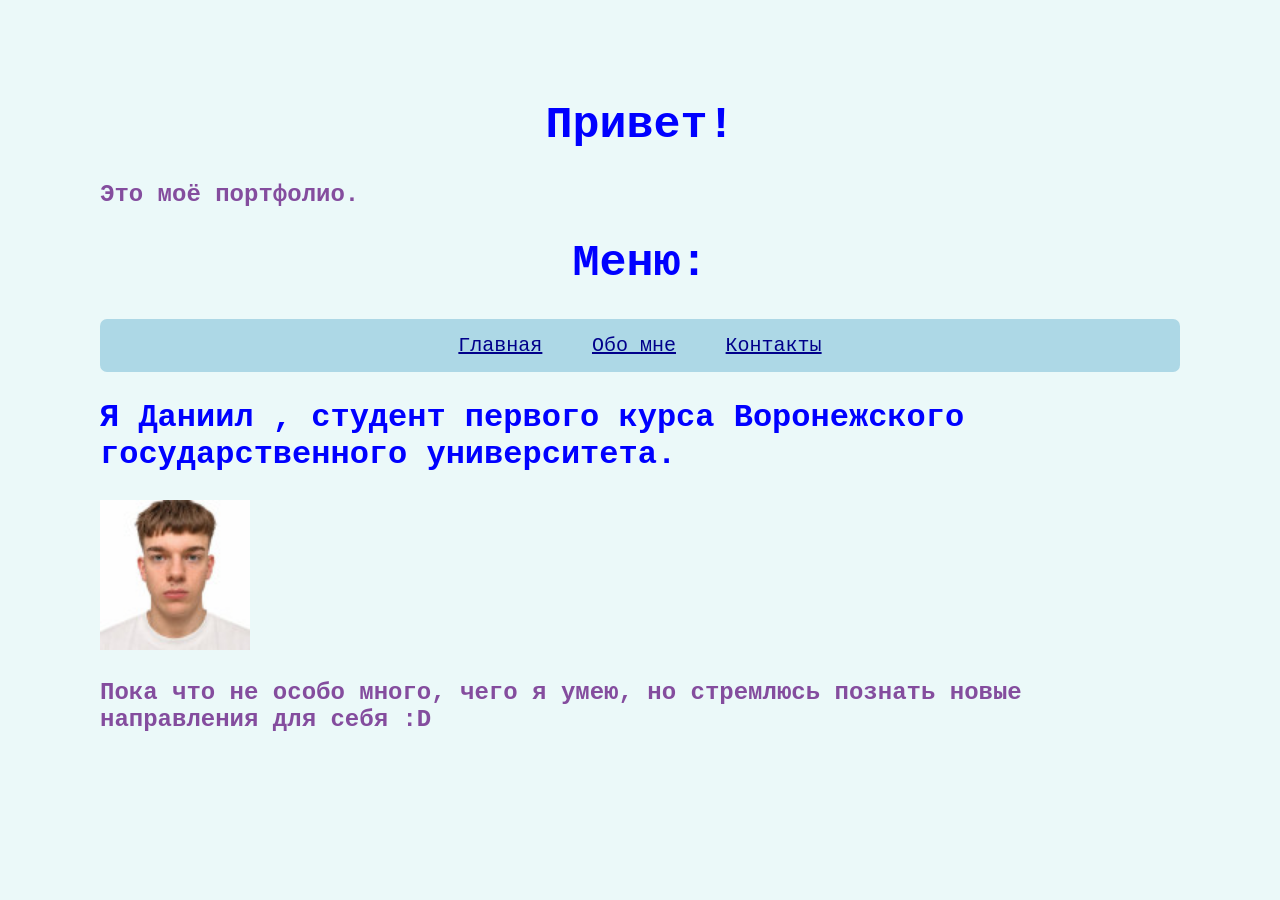
==== index.html @ f747bce1 "Add files via upload" ====
<!DOCTYPE html>
<html lang="ru">
<head>
    <meta charset="UTF-8">
    <meta name="viewport" content="width=device-width", initial-scale="1.0">
    <title>Моё портфолио</title>
    <link rel="stylesheet" href="./style.css">
</head>
<body>
    <h1>Привет!</h1>
    <p>Это моё портфолио.</p>
    <h1>Меню:</h1>
    <nav>
        <a href="index.html">Главная</a>
        <a href="about.html">Обо мне</a>
        <a href="contacts.html">Контакты</a>
    </nav>
    <h2>Я Даниил , студент первого курса Воронежского государственного университета.</h2>
    <img src="me.jpg" width="150px" height="150px" alt="фото">
    <p>Пока что не особо много, чего я умею, но стремлюсь познать новые направления для себя :D</p>
</body>
</html>
---- style.css ----
body {
    font-family: 'Courier New', Courier, monospace;
    color: rgb(180, 40, 40); 
    margin: 100px;
    background: #c4eeee56;
    color: #844d9e;
}


h1 {
    color: blue ;
    font-size: 45px;
    text-align: center;
}

h2 {
    color:blue;
    font-size: 32px;
}

nav {
    text-align: center;
    background-color: lightblue;
    padding: 10px;
    border-radius: 7px;
}

nav a {
    display: inline-block;
    margin: 0 10px;
    padding: 5px 10px;
    color: darkblue;
    font-size: 20px;
    border-radius: 15px;
}

nav a:hover {
    background-color: white;
    color: darkblue;
}

p {
    font-weight: bold;
    font-size: 24px;
}

a {
    font-size: 32px;
}
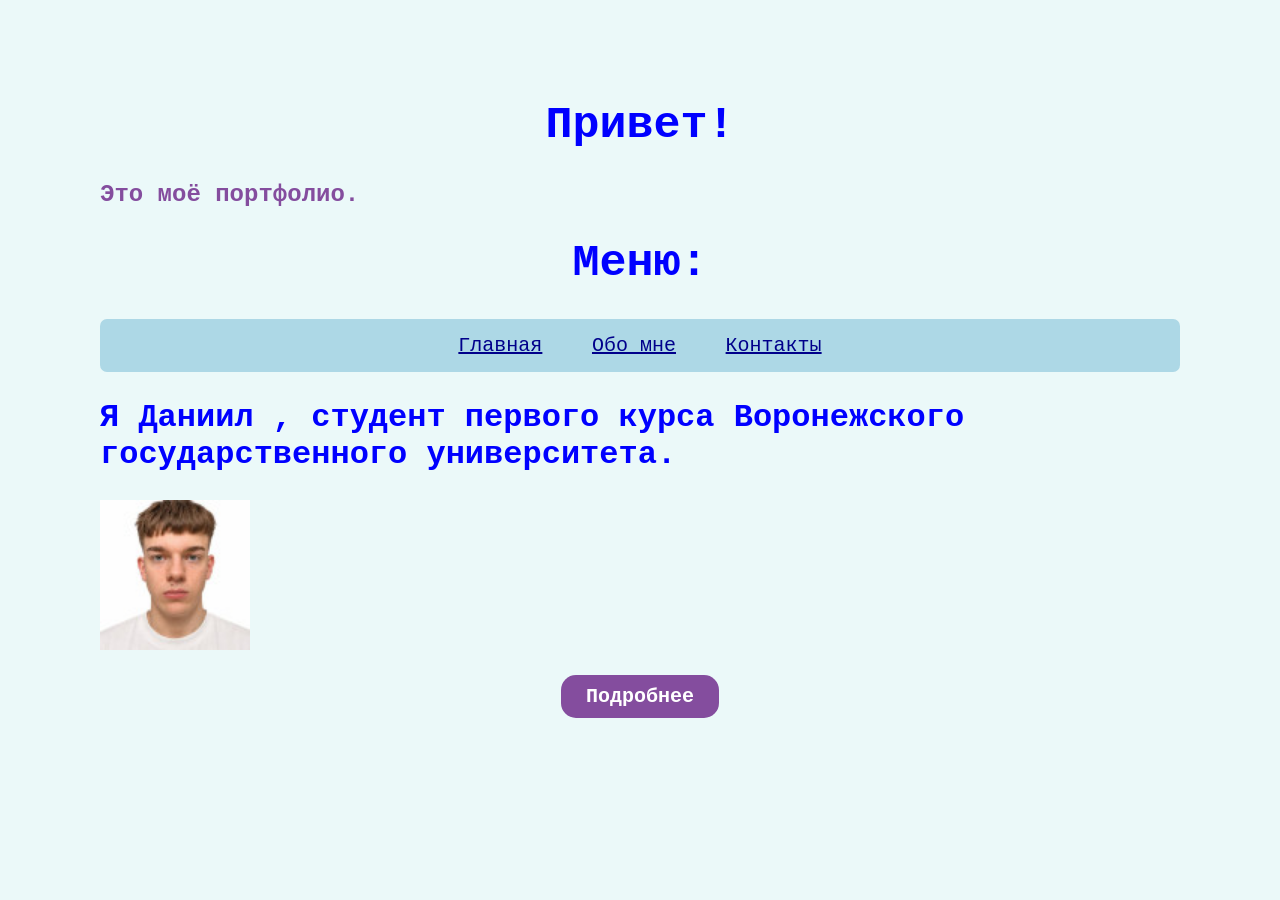
==== commit 428511e3: "Add files via upload" ====
--- a/index.html
+++ b/index.html
@@ -17,6 +17,11 @@
     </nav>
     <h2>Я Даниил , студент первого курса Воронежского государственного университета.</h2>
     <img src="me.jpg" width="150px" height="150px" alt="фото">
-    <p>Пока что не особо много, чего я умею, но стремлюсь познать новые направления для себя :D</p>
+    <button id="details-btn">Подробнее</button>
+    <p id="details-text" class="hidden">
+        Пока что не особо много, чего я умею, но стремлюсь познать новые направления для себя :D
+    </p>
+
+    <script src="./script.js"></script>
 </body>
 </html> 
--- a/style.css
+++ b/style.css
@@ -46,4 +46,71 @@
 
 a {
     font-size: 32px;
+}
+#details-btn {
+    display: block;
+    margin: 20px auto;
+    padding: 10px 25px;
+    font-family: 'Courier New', Courier, monospace;
+    font-size: 20px;
+    font-weight: bold;
+    color: white;
+    background-color: #844d9e;
+    border: none;
+    border-radius: 15px;
+    cursor: pointer;
+    transition: background-color 0.3s;
+}
+
+#details-btn:hover {
+    background-color: blue;
+}
+
+/* Скрытый текст */
+.hidden {
+    display: none;
+}
+
+/* Форма обратной связи */
+.contact-form {
+    margin-top: 20px;
+    padding: 20px;
+    background-color: lightblue;
+    border-radius: 7px;
+    max-width: 500px;
+}
+
+.contact-form label {
+    display: block;
+    font-size: 20px;
+    margin-bottom: 8px;
+    color: darkblue;
+}
+
+.contact-form input[type="email"] {
+    width: 100%;
+    padding: 10px;
+    font-family: 'Courier New', Courier, monospace;
+    font-size: 18px;
+    border: 2px solid darkblue;
+    border-radius: 7px;
+    box-sizing: border-box;
+    margin-bottom: 15px;
+}
+
+.contact-form button {
+    padding: 10px 25px;
+    font-family: 'Courier New', Courier, monospace;
+    font-size: 18px;
+    font-weight: bold;
+    color: white;
+    background-color: #844d9e;
+    border: none;
+    border-radius: 15px;
+    cursor: pointer;
+    transition: background-color 0.3s;
+}
+
+.contact-form button:hover {
+    background-color: blue;
 }
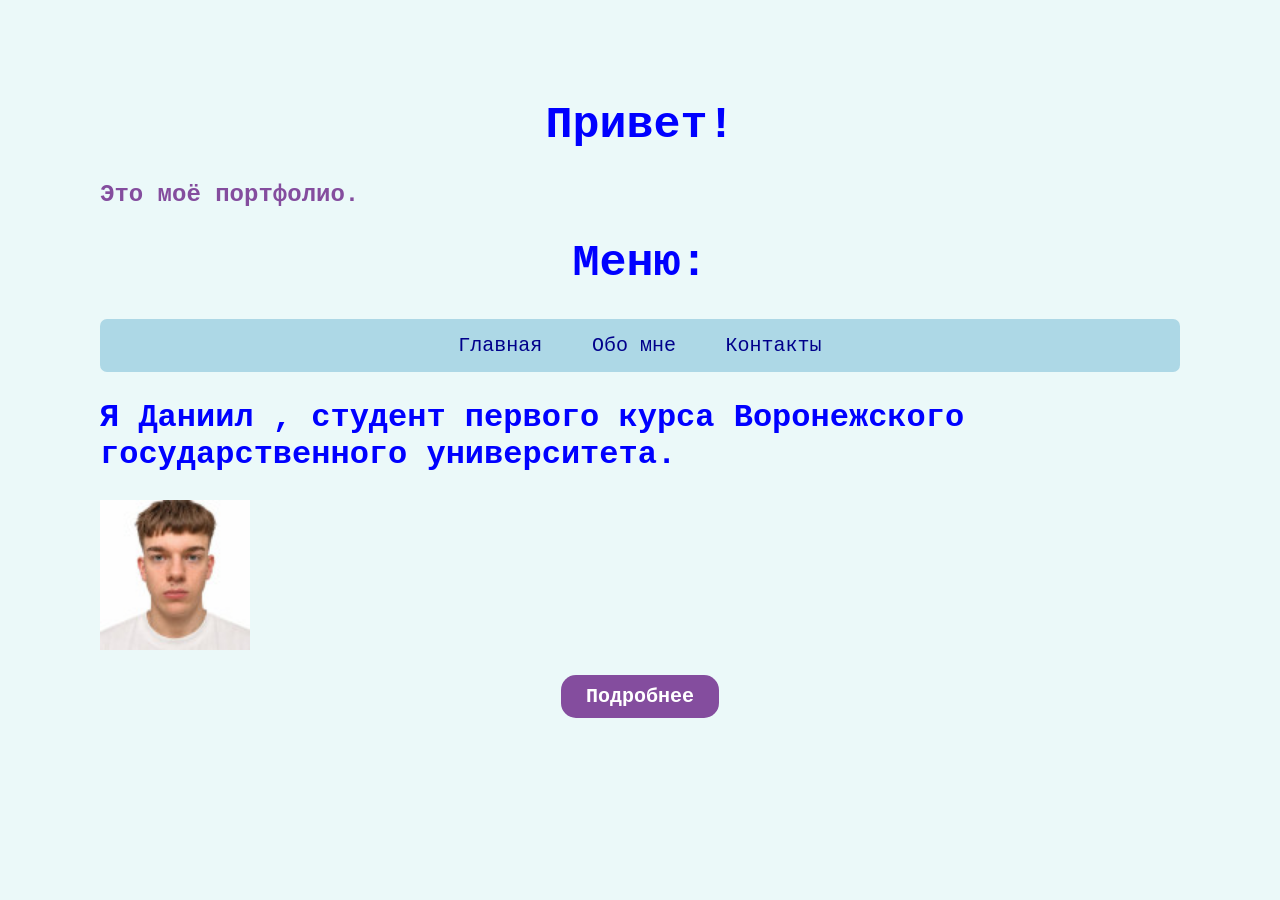
==== commit 1d378d27: "Add files via upload" ====
--- a/index.html
+++ b/index.html
@@ -17,7 +17,7 @@
     </nav>
     <h2>Я Даниил , студент первого курса Воронежского государственного университета.</h2>
     <img src="me.jpg" width="150px" height="150px" alt="фото">
-    <button id="details-btn">Подробнее</button>
+    <button id="details-btn" type="button">Подробнее</button>
     <p id="details-text" class="hidden">
         Пока что не особо много, чего я умею, но стремлюсь познать новые направления для себя :D
     </p>
--- a/style.css
+++ b/style.css
@@ -1,20 +1,18 @@
 body {
     font-family: 'Courier New', Courier, monospace;
-    color: rgb(180, 40, 40); 
     margin: 100px;
     background: #c4eeee56;
     color: #844d9e;
 }
 
-
 h1 {
-    color: blue ;
+    color: blue;
     font-size: 45px;
     text-align: center;
 }
 
 h2 {
-    color:blue;
+    color: blue;
     font-size: 32px;
 }
 
@@ -32,6 +30,7 @@
     color: darkblue;
     font-size: 20px;
     border-radius: 15px;
+    text-decoration: none;
 }
 
 nav a:hover {
@@ -44,9 +43,12 @@
     font-size: 24px;
 }
 
-a {
-    font-size: 32px;
+/* Скрытый текст — гарантированно скрыт до нажатия */
+.hidden {
+    display: none !important;
 }
+
+/* Кнопка "Подробнее" */
 #details-btn {
     display: block;
     margin: 20px auto;
@@ -64,11 +66,6 @@
 
 #details-btn:hover {
     background-color: blue;
-}
-
-/* Скрытый текст */
-.hidden {
-    display: none;
 }
 
 /* Форма обратной связи */
@@ -113,4 +110,17 @@
 
 .contact-form button:hover {
     background-color: blue;
+}
+
+.form-message {
+    font-size: 18px;
+    margin-top: 10px;
+}
+
+.form-message.error {
+    color: rgb(180, 40, 40);
+}
+
+.form-message.success {
+    color: green;
 }
